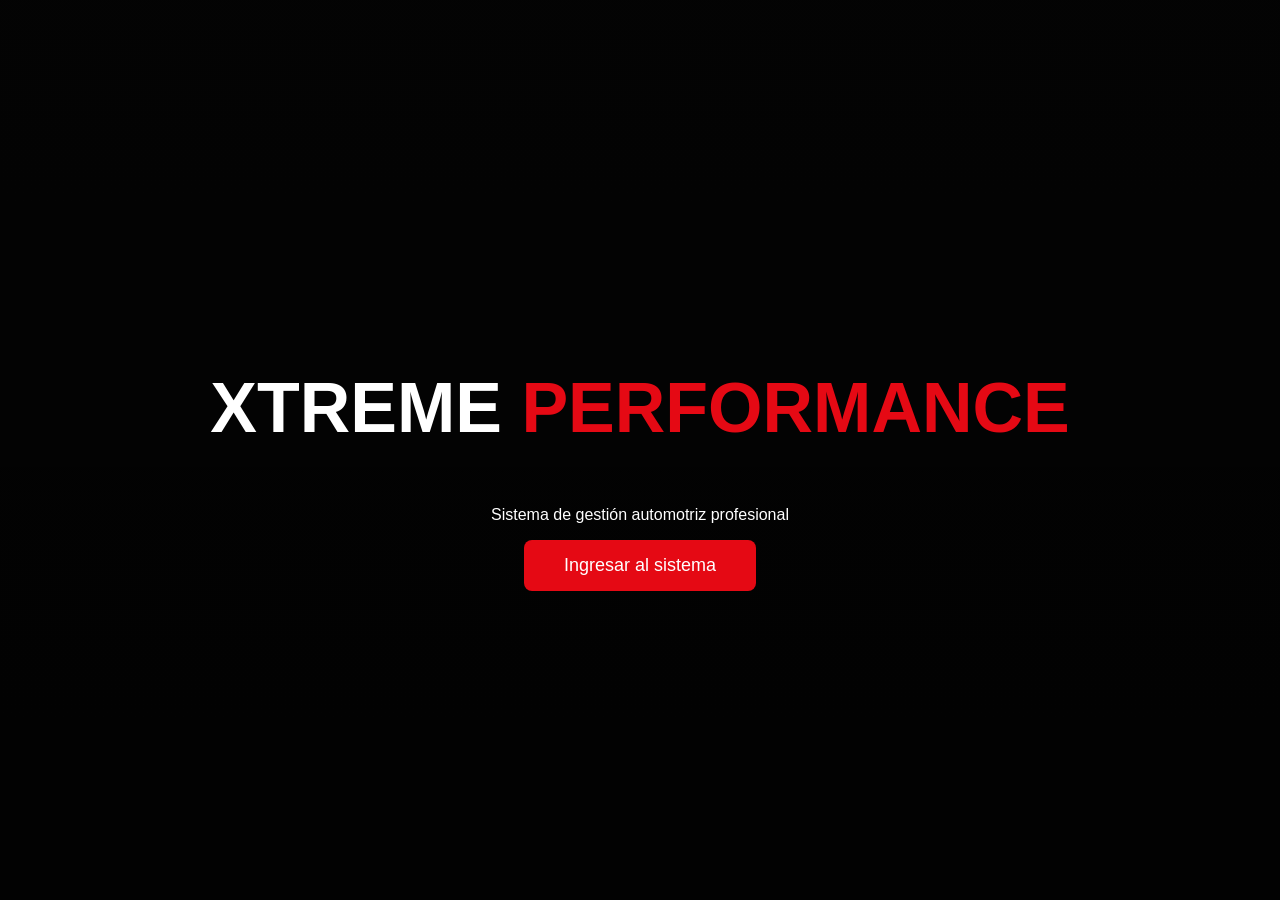
==== index.html @ 2b429d5d "taller-completo" ====
<!DOCTYPE html>
<html lang="es">

<head>
<meta charset="UTF-8">
<title>Xtreme Performance</title>
<link rel="stylesheet" href="css/styles.css">
</head>


<body>


<section class="hero">

<div class="container">

<h1>
XTREME
<span>PERFORMANCE</span>
</h1>


<p>
Sistema de gestión automotriz profesional
</p>


<a href="login.html">
<button>
Ingresar al sistema
</button>
</a>


</div>


</section>


</body>
</html>
---- css/styles.css ----
*{

box-sizing:border-box;

font-family:Arial;

}


body{

margin:0;

background:#111;

color:white;

}



.hero{

height:100vh;

display:flex;

justify-content:center;

align-items:center;

background:
linear-gradient(
rgba(0,0,0,.8),
rgba(0,0,0,.9)
),
url("../assets/taller.jpg");

background-size:cover;

}



.container{

text-align:center;

}



h1{

font-size:70px;

}



h1 span{

color:#e50914;

}



button{

background:#e50914;

color:white;

border:none;

padding:15px 40px;

border-radius:8px;

cursor:pointer;

font-size:18px;

}



.login{

height:100vh;

display:flex;

justify-content:center;

align-items:center;

}



.card{

background:#1b1b1b;

padding:40px;

border-radius:15px;

width:350px;

}



input{

width:100%;

padding:12px;

margin:10px 0;

background:#222;

border:1px solid #444;

color:white;

}



.card button{

width:100%;

}



header{

padding:20px;

background:#000;

border-bottom:3px solid #e50914;

display:flex;

justify-content:space-between;

}



main{

padding:40px;

}



.grid{

display:grid;

grid-template-columns:

repeat(auto-fit,minmax(250px,1fr));

gap:20px;

}



.box{

background:#1d1d1d;

padding:40px;

text-align:center;

border-radius:15px;

border-left:5px solid #e50914;

font-size:22px;

}
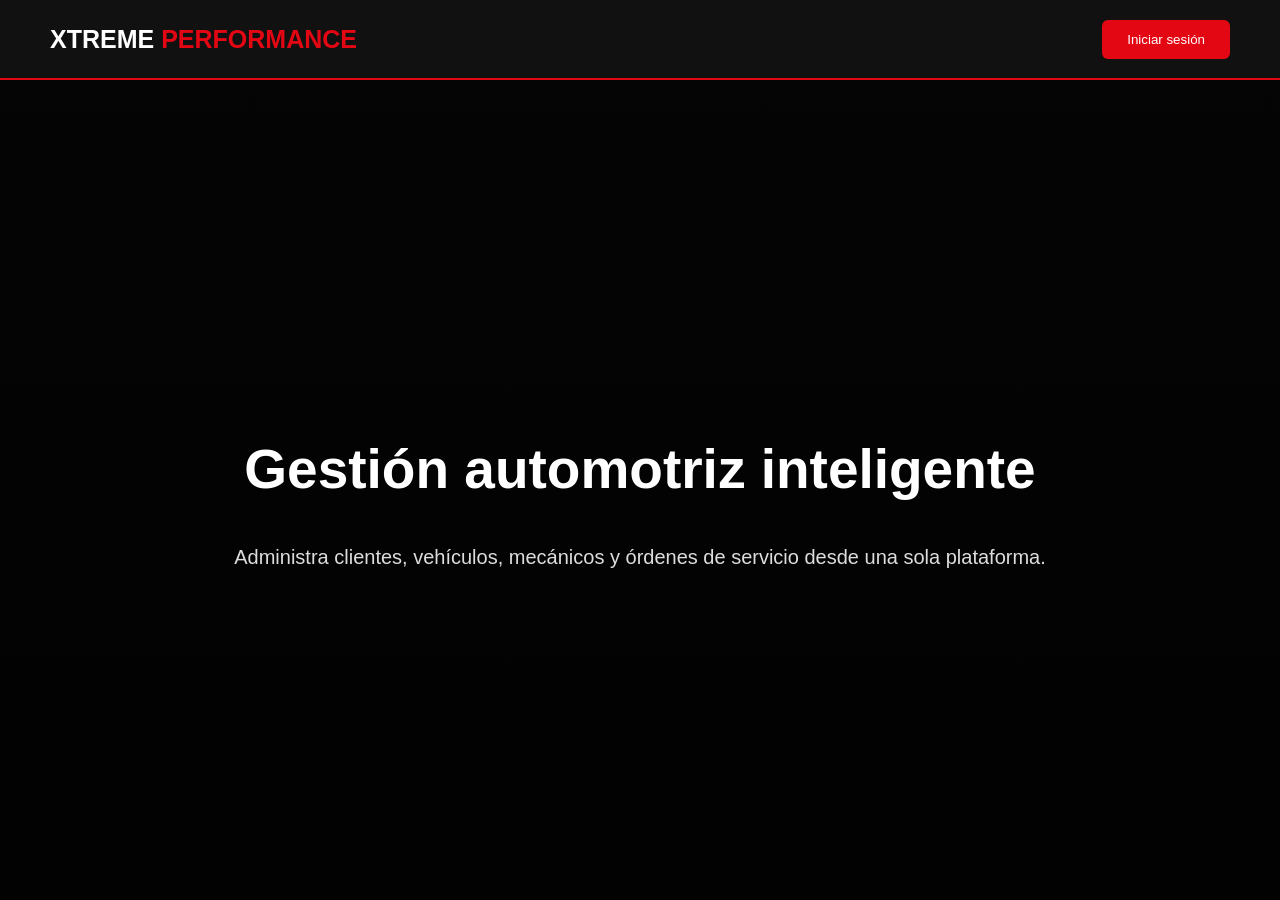
==== commit 151bd05e: "taller-completo2" ====
--- a/index.html
+++ b/index.html
@@ -2,35 +2,50 @@
 <html lang="es">
 
 <head>
+
 <meta charset="UTF-8">
 <title>Xtreme Performance</title>
+
 <link rel="stylesheet" href="css/styles.css">
+
 </head>
 
 
 <body>
 
 
+<nav>
+
+<h2>
+XTREME <span>PERFORMANCE</span>
+</h2>
+
+
+<button onclick="abrirLogin()">
+Iniciar sesión
+</button>
+
+
+</nav>
+
+
+
 <section class="hero">
 
-<div class="container">
+
+<div class="hero-content">
+
 
 <h1>
-XTREME
-<span>PERFORMANCE</span>
+Gestión automotriz inteligente
 </h1>
 
 
 <p>
-Sistema de gestión automotriz profesional
+Administra clientes, vehículos,
+mecánicos y órdenes de servicio
+desde una sola plataforma.
 </p>
-
-
-<a href="login.html">
-<button>
-Ingresar al sistema
-</button>
-</a>
 
 
 </div>
@@ -39,5 +54,53 @@
 </section>
 
 
+
+
+<div class="modal" id="loginModal">
+
+
+<div class="login-box">
+
+
+<h2>
+Acceso al sistema
+</h2>
+
+
+<input 
+type="text"
+placeholder="Usuario">
+
+
+<input 
+type="password"
+placeholder="Contraseña">
+
+
+
+<button onclick="ingresar()">
+Ingresar
+</button>
+
+
+<p>
+¿Nuevo usuario?
+<br>
+Registro disponible próximamente
+</p>
+
+
+</div>
+
+
+</div>
+
+
+
+<script src="js/app.js"></script>
+
+
 </body>
+
+
 </html>
--- a/css/styles.css
+++ b/css/styles.css
@@ -1,8 +1,7 @@
 *{
 
 box-sizing:border-box;
-
-font-family:Arial;
+font-family:Arial, Helvetica, sans-serif;
 
 }
 
@@ -19,30 +18,88 @@
 
 
 
+/* NAVBAR */
+
+nav{
+
+height:80px;
+
+background:#111;
+
+display:flex;
+
+align-items:center;
+
+justify-content:space-between;
+
+padding:0 50px;
+
+border-bottom:2px solid #e30613;
+
+}
+
+
+nav h2{
+
+font-size:25px;
+
+}
+
+
+nav span{
+
+color:#e30613;
+
+}
+
+
+
+nav button{
+
+background:#e30613;
+
+border:none;
+
+padding:12px 25px;
+
+color:white;
+
+border-radius:6px;
+
+cursor:pointer;
+
+}
+
+
+
+
+
+/* LANDING */
+
+
 .hero{
 
-height:100vh;
-
-display:flex;
-
-justify-content:center;
-
-align-items:center;
+height:calc(100vh - 80px);
 
 background:
+
 linear-gradient(
-rgba(0,0,0,.8),
+rgba(0,0,0,.75),
 rgba(0,0,0,.9)
 ),
+
 url("../assets/taller.jpg");
 
+
 background-size:cover;
 
-}
-
-
-
-.container{
+background-position:center;
+
+display:flex;
+
+align-items:center;
+
+justify-content:center;
 
 text-align:center;
 
@@ -50,121 +107,156 @@
 
 
 
-h1{
-
-font-size:70px;
-
-}
-
-
-
-h1 span{
-
-color:#e50914;
-
-}
-
-
-
-button{
-
-background:#e50914;
+.hero h1{
+
+font-size:55px;
+
+}
+
+
+
+.hero p{
+
+font-size:20px;
+
+color:#ddd;
+
+}
+
+
+
+/* MODAL LOGIN */
+
+
+.modal{
+
+
+display:none;
+
+position:fixed;
+
+top:0;
+
+left:0;
+
+width:100%;
+
+height:100%;
+
+background:rgba(0,0,0,.8);
+
+justify-content:center;
+
+align-items:center;
+
+}
+
+
+
+.login-box{
+
+
+background:#fff;
+
+color:#333;
+
+width:350px;
+
+padding:35px;
+
+border-radius:15px;
+
+text-align:center;
+
+}
+
+
+
+.login-box h2{
+
+color:#e30613;
+
+}
+
+
+
+.login-box input{
+
+
+width:100%;
+
+padding:12px;
+
+margin:10px 0;
+
+}
+
+
+
+.login-box button{
+
+
+width:100%;
+
+padding:12px;
+
+background:#e30613;
 
 color:white;
 
 border:none;
 
-padding:15px 40px;
-
-border-radius:8px;
-
 cursor:pointer;
 
-font-size:18px;
-
-}
-
-
-
-.login{
-
-height:100vh;
+border-radius:5px;
+
+}
+
+
+
+
+/* ADMIN */
+
+
+.admin{
+
+background:#f2f2f2;
+
+color:#333;
+
+}
+
+
+
+.admin-header{
+
+
+background:#222;
+
+color:white;
+
+padding:20px 40px;
 
 display:flex;
 
-justify-content:center;
-
-align-items:center;
-
-}
-
-
-
-.card{
-
-background:#1b1b1b;
+justify-content:space-between;
+
+border-bottom:5px solid #e30613;
+
+}
+
+
+
+main{
 
 padding:40px;
 
-border-radius:15px;
-
-width:350px;
-
-}
-
-
-
-input{
-
-width:100%;
-
-padding:12px;
-
-margin:10px 0;
-
-background:#222;
-
-border:1px solid #444;
-
-color:white;
-
-}
-
-
-
-.card button{
-
-width:100%;
-
-}
-
-
-
-header{
-
-padding:20px;
-
-background:#000;
-
-border-bottom:3px solid #e50914;
-
-display:flex;
-
-justify-content:space-between;
-
-}
-
-
-
-main{
-
-padding:40px;
-
-}
-
-
-
-.grid{
+}
+
+
+
+.cards{
+
 
 display:grid;
 
@@ -172,24 +264,41 @@
 
 repeat(auto-fit,minmax(250px,1fr));
 
-gap:20px;
-
-}
-
-
-
-.box{
-
-background:#1d1d1d;
-
-padding:40px;
-
-text-align:center;
-
-border-radius:15px;
-
-border-left:5px solid #e50914;
-
-font-size:22px;
+
+gap:25px;
+
+}
+
+
+
+.cards div{
+
+
+background:white;
+
+padding:35px;
+
+border-radius:10px;
+
+box-shadow:0 5px 15px #ccc;
+
+border-left:6px solid #e30613;
+
+}
+
+
+
+.cards button{
+
+
+background:#e30613;
+
+color:white;
+
+border:none;
+
+padding:10px 30px;
+
+cursor:pointer;
 
 }
